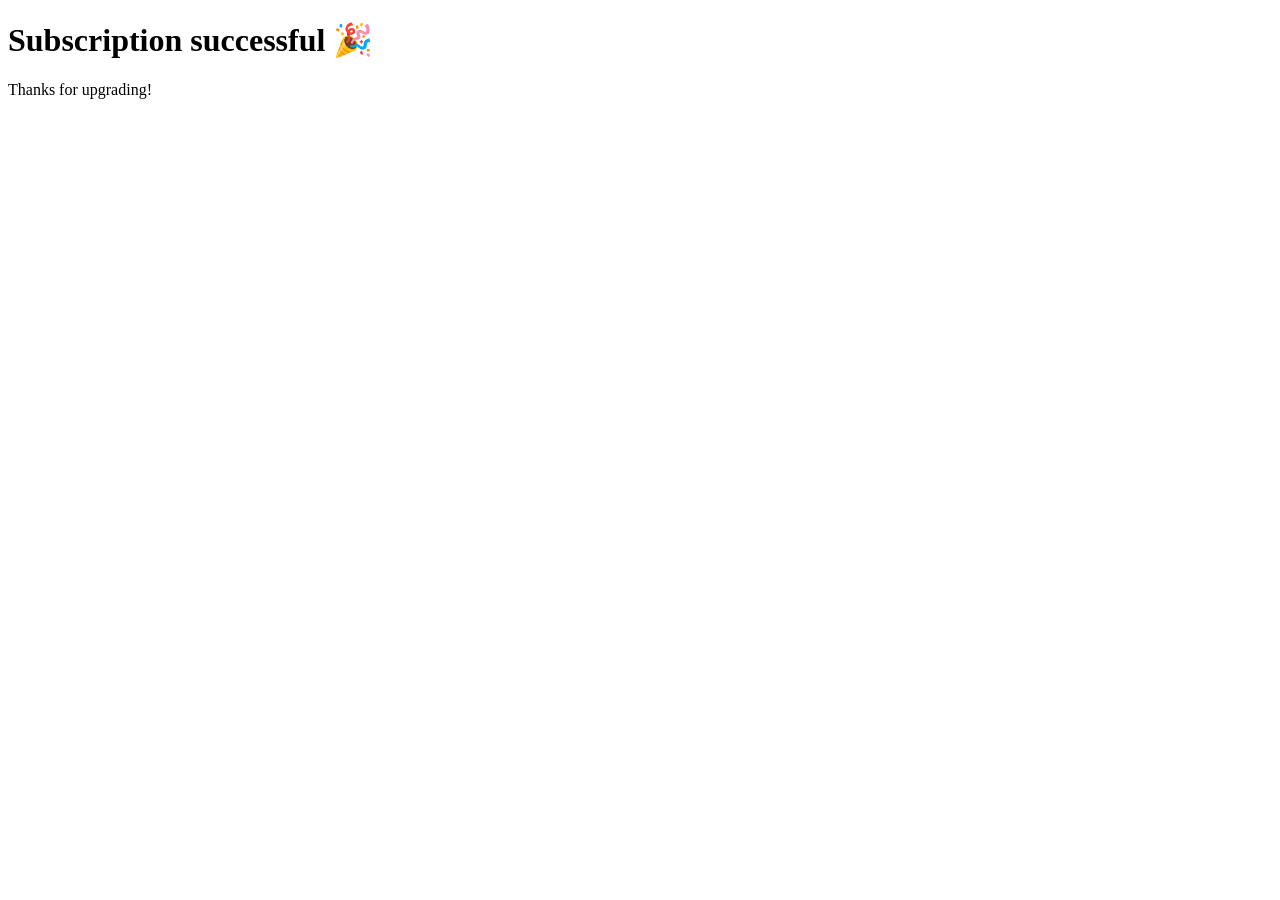
==== success.html @ 5958c99b "changed index and added success" ====
<!DOCTYPE html>
<html>
<head>
  <title>Success</title>
</head>
<body>
  <h1>Subscription successful 🎉</h1>
  <p>Thanks for upgrading!</p>

  <script>
    gtag('event', 'conversion', {
      'send_to': 'AW-18130372185/XXXXXXXXXXX',
      'value': 4.99,
      'currency': 'USD'
    });
  </script>
</body>
</html>
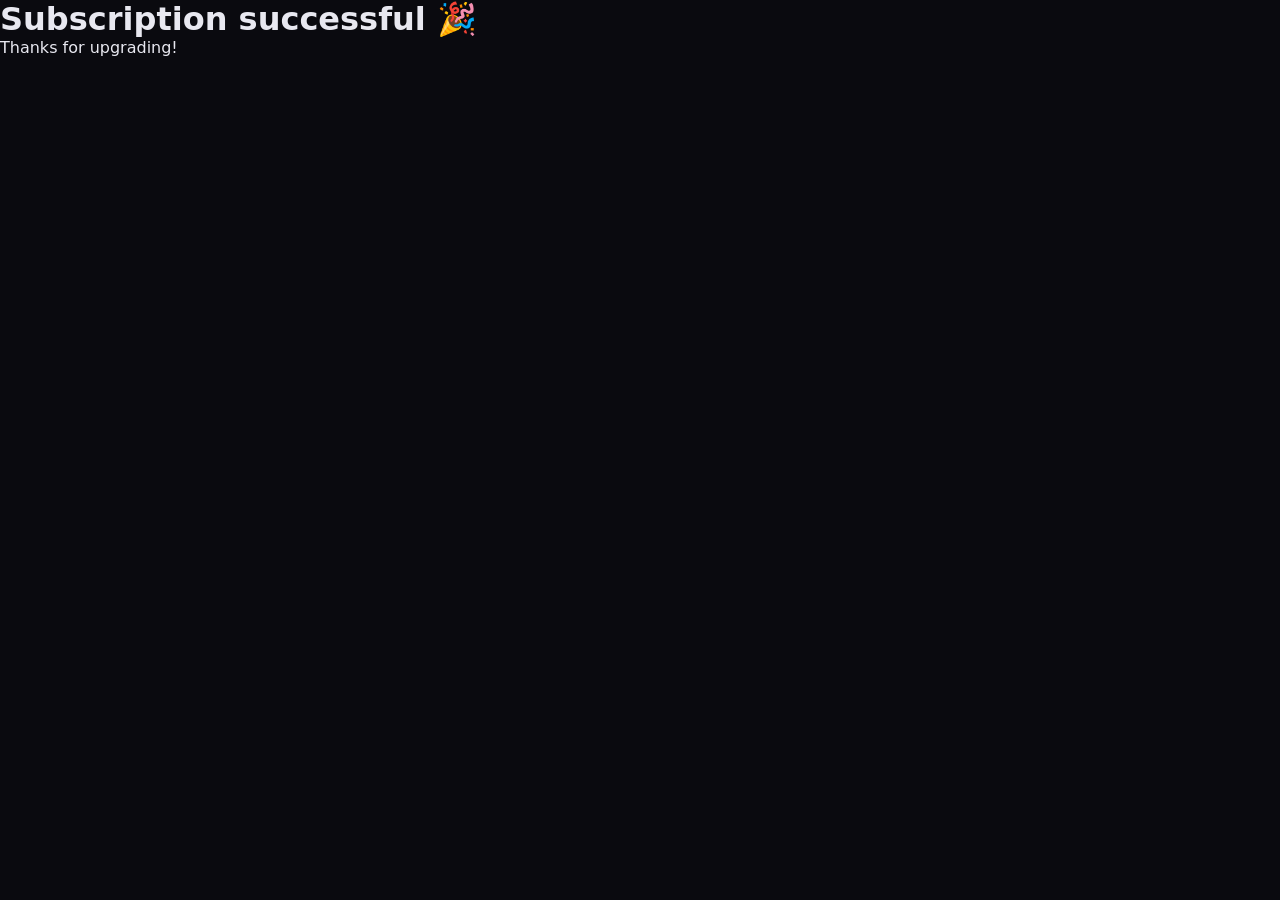
==== commit e3e9a735: "Update success.html" ====
--- a/success.html
+++ b/success.html
@@ -2,6 +2,7 @@
 <html>
 <head>
   <title>Success</title>
+  <link rel="stylesheet" href="styles.css">
 </head>
 <body>
   <h1>Subscription successful 🎉</h1>
--- a/styles.css
+++ b/styles.css
@@ -0,0 +1,762 @@
+* {
+    margin: 0;
+    padding: 0;
+    box-sizing: border-box;
+}
+
+:root {
+    --bg: #0a0a0f;
+    --surface: #13131a;
+    --surface2: #1c1c28;
+    --accent: #6c63ff;
+    --accent2: #ff6584;
+    --text: #e8e8f0;
+    --muted: #6b6b8a;
+    --green: #00e676;
+    --red: #ff5252;
+    --yellow: #ffd740;
+    --border: #2a2a3d;
+    --pro: #f5c842;
+    --pro-dim: rgba(245, 200, 66, 0.12);
+}
+
+body {
+    background: var(--bg);
+    color: var(--text);
+    font-family: 'Segoe UI', system-ui, sans-serif;
+    height: 100vh;
+    overflow: hidden;
+    user-select: none;
+}
+
+#app {
+    display: flex;
+    flex-direction: column;
+    height: 100vh;
+}
+
+header {
+    display: flex;
+    align-items: center;
+    justify-content: space-between;
+    padding: 10px 24px;
+    background: var(--surface);
+    border-bottom: 1px solid var(--border);
+    z-index: 10;
+    flex-shrink: 0;
+}
+
+.logo {
+    font-size: 1rem;
+    font-weight: 700;
+    color: var(--accent);
+    letter-spacing: 1px;
+}
+
+.session-stats {
+    display: flex;
+    gap: 20px;
+}
+
+.stat {
+    text-align: center;
+}
+
+.stat-val {
+    font-size: .95rem;
+    font-weight: 700;
+}
+
+.stat-lbl {
+    font-size: .6rem;
+    color: var(--muted);
+    text-transform: uppercase;
+    letter-spacing: 1px;
+}
+
+/* UPGRADE BUTTON */
+.themes-link {
+    color: var(--muted);
+    text-decoration: none;
+    border: 1px solid var(--border);
+    padding: 5px 12px;
+    border-radius: 6px;
+    font-size: .72rem;
+    font-weight: 600;
+    letter-spacing: .3px;
+    transition: all .2s;
+    white-space: nowrap;
+    margin-right: 8px;
+}
+
+.themes-link:hover {
+    color: var(--text);
+    border-color: var(--accent);
+}
+
+.upgrade-btn {
+    background: var(--pro-dim);
+    border: 1px solid rgba(245, 200, 66, 0.35);
+    color: var(--pro);
+    padding: 5px 14px;
+    border-radius: 6px;
+    cursor: pointer;
+    font-size: .72rem;
+    font-weight: 700;
+    letter-spacing: .5px;
+    transition: all .2s;
+    white-space: nowrap;
+}
+
+.upgrade-btn:hover {
+    background: rgba(245, 200, 66, 0.2);
+    border-color: var(--pro);
+    box-shadow: 0 0 12px rgba(245, 200, 66, 0.15);
+}
+
+.main {
+    display: flex;
+    flex: 1;
+    overflow: hidden;
+}
+
+/* SIDEBAR */
+.sidebar {
+    width: 200px;
+    min-width: 200px;
+    background: var(--surface);
+    border-right: 1px solid var(--border);
+    display: flex;
+    flex-direction: column;
+    overflow: hidden;
+}
+
+.sidebar-header {
+    padding: 10px 14px;
+    font-size: .65rem;
+    font-weight: 700;
+    color: var(--muted);
+    text-transform: uppercase;
+    letter-spacing: 1px;
+    border-bottom: 1px solid var(--border);
+    display: flex;
+    justify-content: space-between;
+    align-items: center;
+    flex-shrink: 0;
+}
+
+.sidebar-header-actions {
+    display: flex;
+    gap: 6px;
+    align-items: center;
+}
+
+.export-btn {
+    background: none;
+    border: 1px solid rgba(245, 200, 66, 0.3);
+    color: rgba(245, 200, 66, 0.7);
+    padding: 2px 7px;
+    border-radius: 4px;
+    cursor: pointer;
+    font-size: .6rem;
+    transition: all .2s;
+}
+
+.export-btn:hover {
+    border-color: var(--pro);
+    color: var(--pro);
+    background: var(--pro-dim);
+}
+
+.clear-btn {
+    background: none;
+    border: 1px solid var(--border);
+    color: var(--muted);
+    padding: 2px 8px;
+    border-radius: 4px;
+    cursor: pointer;
+    font-size: .65rem;
+    transition: all .2s;
+}
+
+.clear-btn:hover {
+    border-color: var(--red);
+    color: var(--red);
+}
+
+.times-list {
+    flex: 1;
+    overflow-y: auto;
+    padding: 6px;
+}
+
+.times-list::-webkit-scrollbar {
+    width: 4px;
+}
+
+.times-list::-webkit-scrollbar-thumb {
+    background: var(--border);
+    border-radius: 2px;
+}
+
+.time-entry {
+    display: flex;
+    justify-content: space-between;
+    align-items: center;
+    padding: 5px 8px;
+    border-radius: 6px;
+    margin-bottom: 3px;
+    border: 1px solid transparent;
+    transition: background .15s;
+}
+
+.time-entry:hover {
+    background: var(--surface2);
+    border-color: var(--border);
+}
+
+.time-entry.best {
+    border-color: rgba(0, 230, 118, .3);
+    background: rgba(0, 230, 118, .05);
+}
+
+.time-entry.worst {
+    border-color: rgba(255, 82, 82, .2);
+}
+
+.entry-num {
+    font-size: .6rem;
+    color: var(--muted);
+    width: 20px;
+}
+
+.entry-time {
+    font-size: .82rem;
+    font-weight: 600;
+    font-variant-numeric: tabular-nums;
+}
+
+.entry-time.best { color: var(--green); }
+.entry-time.worst { color: var(--red); }
+
+.entry-del {
+    background: none;
+    border: none;
+    color: var(--muted);
+    cursor: pointer;
+    font-size: .7rem;
+    padding: 2px 4px;
+    border-radius: 3px;
+    opacity: 0;
+    transition: opacity .2s;
+}
+
+.time-entry:hover .entry-del { opacity: 1; }
+.entry-del:hover { color: var(--red); }
+
+/* CENTER */
+.center {
+    flex: 1;
+    display: flex;
+    flex-direction: column;
+    align-items: center;
+    overflow: hidden;
+    position: relative;
+}
+
+.scramble-area {
+    width: 100%;
+    padding: 12px 20px 8px;
+    text-align: center;
+    background: var(--surface);
+    border-bottom: 1px solid var(--border);
+    flex-shrink: 0;
+    z-index: 5;
+}
+
+.scramble-label {
+    font-size: .6rem;
+    color: var(--muted);
+    text-transform: uppercase;
+    letter-spacing: 1px;
+    margin-bottom: 4px;
+}
+
+.scramble-moves {
+    font-size: .95rem;
+    font-weight: 600;
+    letter-spacing: 2px;
+    line-height: 1.7;
+}
+
+.scramble-move {
+    display: inline-block;
+    padding: 1px 4px;
+    margin: 1px;
+    border-radius: 4px;
+    transition: all .3s;
+}
+
+.scramble-move.highlight {
+    background: var(--accent);
+    color: white;
+}
+
+.new-scramble-btn {
+    margin-top: 6px;
+    background: none;
+    border: 1px solid var(--border);
+    color: var(--muted);
+    padding: 3px 12px;
+    border-radius: 6px;
+    cursor: pointer;
+    font-size: .7rem;
+    transition: all .2s;
+}
+
+.new-scramble-btn:hover {
+    border-color: var(--accent);
+    color: var(--accent);
+}
+
+/* TIMER AREA */
+.timer-area {
+    flex: 1;
+    display: flex;
+    flex-direction: column;
+    align-items: center;
+    justify-content: center;
+    position: relative;
+    width: 100%;
+}
+
+.inspect-ring {
+    position: absolute;
+    width: 240px;
+    height: 240px;
+    border-radius: 50%;
+    border: 3px solid var(--border);
+    pointer-events: none;
+    opacity: 0;
+    transition: opacity .3s;
+}
+
+.inspect-ring.visible { opacity: 1; }
+
+.inspect-ring svg {
+    position: absolute;
+    top: 0;
+    left: 0;
+    transform: rotate(-90deg);
+}
+
+.inspect-progress {
+    stroke-dasharray: 722;
+    stroke-dashoffset: 722;
+    stroke: var(--yellow);
+    stroke-width: 3;
+    fill: none;
+    stroke-linecap: round;
+    transition: stroke .3s;
+}
+
+.timer-display {
+    font-size: 7rem;
+    font-weight: 200;
+    font-variant-numeric: tabular-nums;
+    letter-spacing: -4px;
+    line-height: 1;
+    color: var(--text);
+    text-shadow: 0 0 60px rgba(108, 99, 255, .2);
+    transition: color .1s;
+    position: relative;
+    z-index: 1;
+}
+
+.timer-display.ready {
+    color: var(--green);
+    text-shadow: 0 0 60px rgba(0, 230, 118, .3);
+}
+
+.timer-display.inspecting {
+    color: var(--yellow);
+    text-shadow: 0 0 60px rgba(255, 215, 64, .3);
+}
+
+.last-time-display {
+    font-size: 1.1rem;
+    color: var(--muted);
+    margin-top: 6px;
+    font-variant-numeric: tabular-nums;
+    min-height: 1.5em;
+}
+
+.last-time-display span {
+    color: var(--accent2);
+    font-weight: 600;
+}
+
+.timer-hint {
+    font-size: .72rem;
+    color: var(--muted);
+    margin-top: 8px;
+    letter-spacing: 1px;
+}
+
+.penalty-row {
+    display: flex;
+    gap: 8px;
+    margin-top: 10px;
+    min-height: 28px;
+}
+
+.pen-btn {
+    background: var(--surface);
+    border: 1px solid var(--border);
+    color: var(--muted);
+    padding: 4px 14px;
+    border-radius: 6px;
+    cursor: pointer;
+    font-size: .7rem;
+    transition: all .2s;
+    visibility: hidden;
+}
+
+.pen-btn.show { visibility: visible; }
+.pen-btn:hover { border-color: var(--red); color: var(--red); }
+.pen-btn.active { background: var(--accent); color: white; border-color: var(--accent); }
+.pen-btn.active-red { background: var(--red); color: white; border-color: var(--red); }
+
+/* BOTTOM STRIP */
+.bottom-strip {
+    display: flex;
+    align-items: flex-end;
+    width: 100%;
+    padding: 10px 14px;
+    gap: 10px;
+    flex-shrink: 0;
+    border-top: 1px solid var(--border);
+    background: var(--surface);
+}
+
+.cube-net-wrap { flex-shrink: 0; }
+
+.cube-net-label {
+    font-size: .58rem;
+    color: var(--muted);
+    text-transform: uppercase;
+    letter-spacing: 1px;
+    margin-bottom: 4px;
+    text-align: center;
+}
+
+#cubeCanvas { display: block; }
+
+.stats-panel { flex-shrink: 0; }
+
+.stats-title {
+    font-size: .58rem;
+    color: var(--muted);
+    text-transform: uppercase;
+    letter-spacing: 1px;
+    margin-bottom: 6px;
+}
+
+.stat-grid {
+    display: grid;
+    grid-template-columns: 1fr 1fr;
+    gap: 4px 16px;
+}
+
+.stat-row {
+    display: flex;
+    justify-content: space-between;
+    gap: 8px;
+}
+
+.stat-row-lbl {
+    font-size: .65rem;
+    color: var(--muted);
+    white-space: nowrap;
+}
+
+.stat-row-val {
+    font-size: .72rem;
+    font-weight: 700;
+    font-variant-numeric: tabular-nums;
+    white-space: nowrap;
+}
+
+.stat-row-val.green { color: var(--green); }
+.stat-row-val.red { color: var(--red); }
+.stat-row-val.accent { color: var(--accent); }
+
+/* Pro-gated ao chips */
+.ao-chips {
+    display: flex;
+    gap: 8px;
+    flex-shrink: 0;
+}
+
+.ao-chip {
+    text-align: center;
+    min-width: 48px;
+}
+
+.ao-chip.pro-feature .ao-chip-lbl {
+    color: rgba(245, 200, 66, 0.6);
+}
+
+.ao-chip.pro-feature .ao-chip-val {
+    color: var(--muted);
+    opacity: 0.5;
+}
+
+.ao-chip-val {
+    font-size: .85rem;
+    font-weight: 700;
+    font-variant-numeric: tabular-nums;
+}
+
+.ao-chip-lbl {
+    font-size: .58rem;
+    color: var(--muted);
+    text-transform: uppercase;
+    letter-spacing: 1px;
+}
+
+.graph-wrap { flex: 1; min-width: 0; }
+
+.graph-title {
+    font-size: .58rem;
+    color: var(--muted);
+    text-transform: uppercase;
+    letter-spacing: 1px;
+    margin-bottom: 4px;
+}
+
+#graph {
+    width: 100%;
+    height: 80px;
+    display: block;
+}
+
+/* ===== PRO MODAL ===== */
+.modal-overlay {
+    display: none;
+    position: fixed;
+    inset: 0;
+    background: rgba(0, 0, 0, 0.7);
+    z-index: 1000;
+    align-items: center;
+    justify-content: center;
+    backdrop-filter: blur(4px);
+}
+
+.modal-overlay.open {
+    display: flex;
+}
+
+.modal {
+    background: #13131a;
+    border: 1px solid rgba(245, 200, 66, 0.2);
+    border-radius: 16px;
+    width: 380px;
+    max-width: calc(100vw - 32px);
+    position: relative;
+    overflow: hidden;
+    animation: modalIn .2s ease;
+}
+
+@keyframes modalIn {
+    from { opacity: 0; transform: scale(0.96) translateY(8px); }
+    to   { opacity: 1; transform: scale(1) translateY(0); }
+}
+
+.modal::before {
+    content: '';
+    position: absolute;
+    top: 0; left: 0; right: 0;
+    height: 2px;
+    background: linear-gradient(90deg, transparent, var(--pro), transparent);
+}
+
+.modal-close {
+    position: absolute;
+    top: 12px;
+    right: 14px;
+    background: none;
+    border: none;
+    color: var(--muted);
+    font-size: .85rem;
+    cursor: pointer;
+    padding: 4px 6px;
+    border-radius: 4px;
+    transition: color .15s;
+    z-index: 1;
+}
+
+.modal-close:hover { color: var(--text); }
+
+.modal-header {
+    padding: 28px 28px 20px;
+    text-align: center;
+    border-bottom: 1px solid var(--border);
+}
+
+.modal-badge {
+    display: inline-block;
+    font-size: .6rem;
+    font-weight: 800;
+    letter-spacing: 2px;
+    color: var(--pro);
+    border: 1px solid rgba(245, 200, 66, 0.4);
+    background: var(--pro-dim);
+    padding: 3px 10px;
+    border-radius: 20px;
+    margin-bottom: 10px;
+}
+
+.modal-title {
+    font-size: 1.6rem;
+    font-weight: 700;
+    color: var(--text);
+    margin-bottom: 4px;
+}
+
+.modal-subtitle {
+    font-size: .8rem;
+    color: var(--muted);
+    margin-bottom: 14px;
+}
+
+.modal-price {
+    display: flex;
+    align-items: baseline;
+    justify-content: center;
+    gap: 3px;
+}
+
+.price-dollar {
+    font-size: 1.2rem;
+    font-weight: 400;
+    color: var(--pro);
+    margin-top: 6px;
+}
+
+.price-amount {
+    font-size: 3rem;
+    font-weight: 700;
+    color: var(--pro);
+    line-height: 1;
+    letter-spacing: -2px;
+}
+
+.price-period {
+    font-size: .8rem;
+    color: var(--muted);
+}
+
+.modal-body {
+    padding: 20px 28px 24px;
+}
+
+.modal-plan-current {
+    display: flex;
+    justify-content: space-between;
+    align-items: center;
+    background: var(--surface2);
+    border: 1px solid var(--border);
+    border-radius: 8px;
+    padding: 8px 12px;
+    margin-bottom: 18px;
+}
+
+.plan-label {
+    font-size: .72rem;
+    color: var(--muted);
+}
+
+.plan-label strong {
+    color: var(--text);
+}
+
+.plan-badge {
+    font-size: .6rem;
+    background: var(--surface);
+    border: 1px solid var(--border);
+    color: var(--muted);
+    padding: 2px 8px;
+    border-radius: 4px;
+}
+
+.feature-list {
+    list-style: none;
+    margin: 0 0 20px;
+    padding: 0;
+    display: flex;
+    flex-direction: column;
+    gap: 10px;
+}
+
+.feature-list li {
+    display: flex;
+    align-items: center;
+    gap: 12px;
+    font-size: .82rem;
+    color: var(--text);
+}
+
+.feat-icon {
+    width: 22px;
+    height: 22px;
+    display: flex;
+    align-items: center;
+    justify-content: center;
+    background: var(--pro-dim);
+    border: 1px solid rgba(245, 200, 66, 0.25);
+    border-radius: 6px;
+    font-size: .7rem;
+    flex-shrink: 0;
+}
+
+.modal-cta {
+    width: 100%;
+    padding: 12px;
+    background: var(--pro);
+    color: #0a0a0f;
+    border: none;
+    border-radius: 8px;
+    font-size: .9rem;
+    font-weight: 700;
+    cursor: pointer;
+    transition: opacity .15s, transform .1s;
+    letter-spacing: .3px;
+}
+
+.modal-cta:hover { opacity: .9; }
+.modal-cta:active { transform: scale(0.98); }
+
+.modal-fine-print {
+    text-align: center;
+    font-size: .65rem;
+    color: var(--muted);
+    margin-top: 8px;
+}
+
+.modal-divider {
+    border: none;
+    border-top: 1px solid var(--border);
+    margin: 16px 0;
+}
+
+.modal-guarantee {
+    display: flex;
+    align-items: center;
+    justify-content: center;
+    gap: 6px;
+    font-size: .65rem;
+    color: var(--muted);
+}
+
+.guarantee-icon { font-size: .8rem; }
